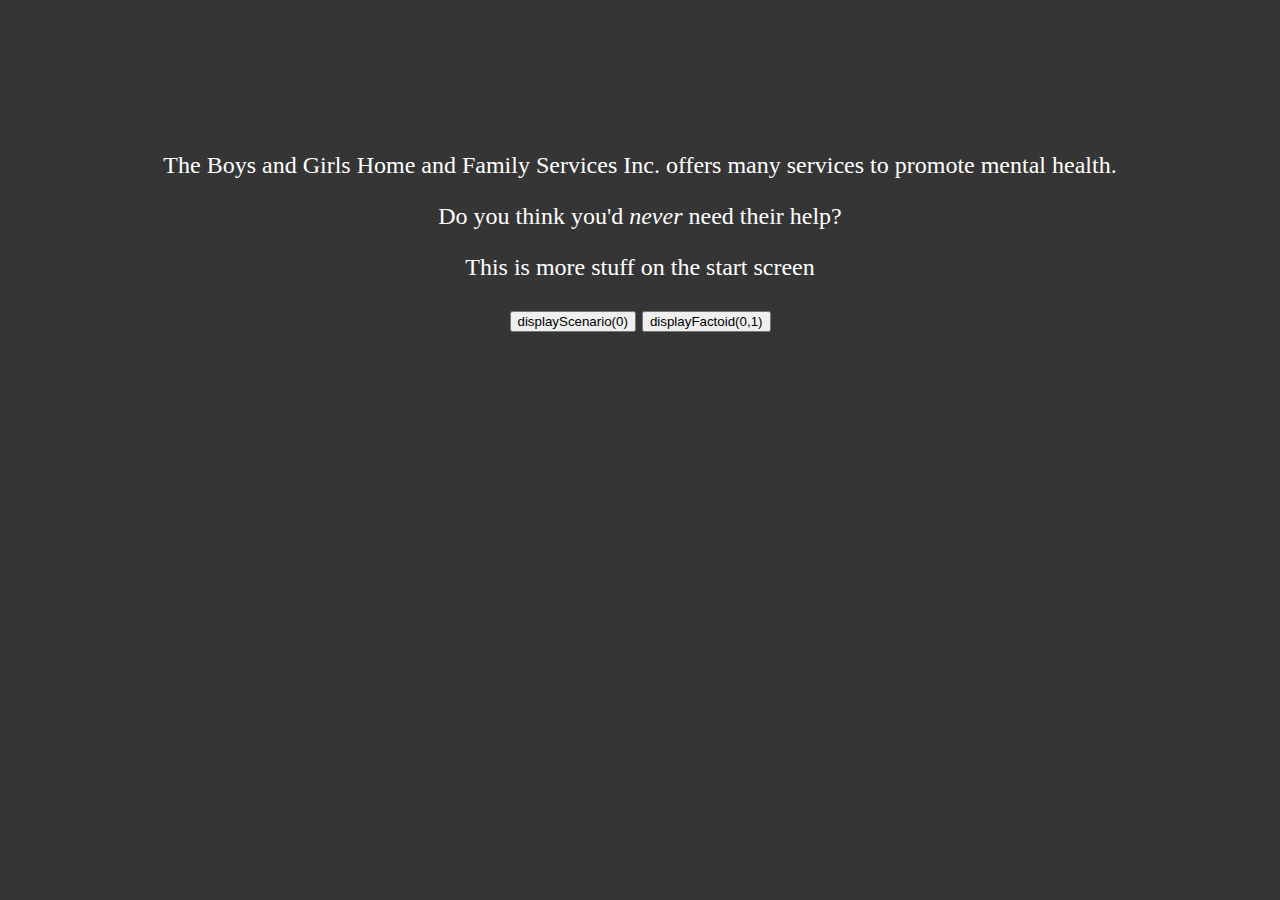
==== index.html @ 74a21a83 "Made the OK-fact button permanent and added an ending screen." ====
<html>
  <head>
    <title></title>
    <link REL=StyleSheet HREF="index.css" TYPE="text/css" MEDIA=screen>
    <script src="http://code.jquery.com/jquery-1.9.1.min.js"></script>
    <script type="text/javascript" src="index.js"></script>
  </head>
  <body>
    <div id="start_screen">

      <p>The Boys and Girls Home and Family Services Inc. offers many
      services to promote mental health.</p>

      <p>Do you think you'd <em>never</em> need their help?</p>

      <p>This is more stuff on the start screen</p>
      <button onClick="displayScenario(0);">displayScenario(0)</button>
      <button onClick="displayFactoid(0,1);">displayFactoid(0,1)</button>
    </div>
      
    <div id="scenario_screen">
      <div id="scenario_description">DESCR</div>
      <div class="responses">
        What do you do??
        <ul id = "scenario_responses"> </ul>
      </div>
    </div>

    <div id="factoid_screen">
      <div id="factoid_text"></div>
      <button id="factoid_ok_button">OK</button>
    </div>

    <div id="end_screen">
      <p>This is the end!</p>

      <p>Here we will display a summary, perhaps a donate button, and
      certainly encourage visitors on to the boysandgirlshome.com
      website.</p>

      <button onClick="displayScenario(0);">Start Over</button>

    </div>
    
  </body>
</html>
---- index.css ----
div {
    background: #404040;
    text-align:center;
/*    height: 100%;
    width: 100%;
    position: fixed;
    top: 0%;
    left: 0%
*/
}

#scenario_responses ul {
    width:90%;
}

#scenario_responses li {
    display: inline-block;
    list-style-type: none;
    padding: 5px;
    margin: 10px;
    background: #cccccc;
    color: #003366;
    width:30%;
    font-size:large;
    border-radius:10px;
}

#start_screen {
    background: #353535;
    font-size: x-large;
    color: white;
    height: 100%;
    width: 100%;
    position: fixed;
    top: 0%;
    left: 0%;
    padding-top:10%;
}

#scenario_screen {
    display:none;
    font-size: xx-large;
    background: #404040;
    color: white;
    height: 100%;
    width: 100%;
    position: fixed;
    top: 0%;
    left: 0%;
    padding-top:10%;
}

#scenario_description {
    background: #404040;
    color: white;
}

#factoid_screen {
    display:none;
    font-size: x-large;
    background: #404040;
    color: white;
    height: 100%;
    width: 100%;
    position: fixed;
    top: 0%;
    left: 0%;
    padding-top:10%;
}

#factiod_text {
    background: #404040;
    color: white;
    margin:5px;
}

#end_screen {
    display:none;
    background: #454545;
    font-size: x-large;
    color: white;
    height: 100%;
    width: 100%;
    position: fixed;
    top: 0%;
    left: 0%
    padding-top:10%;
}
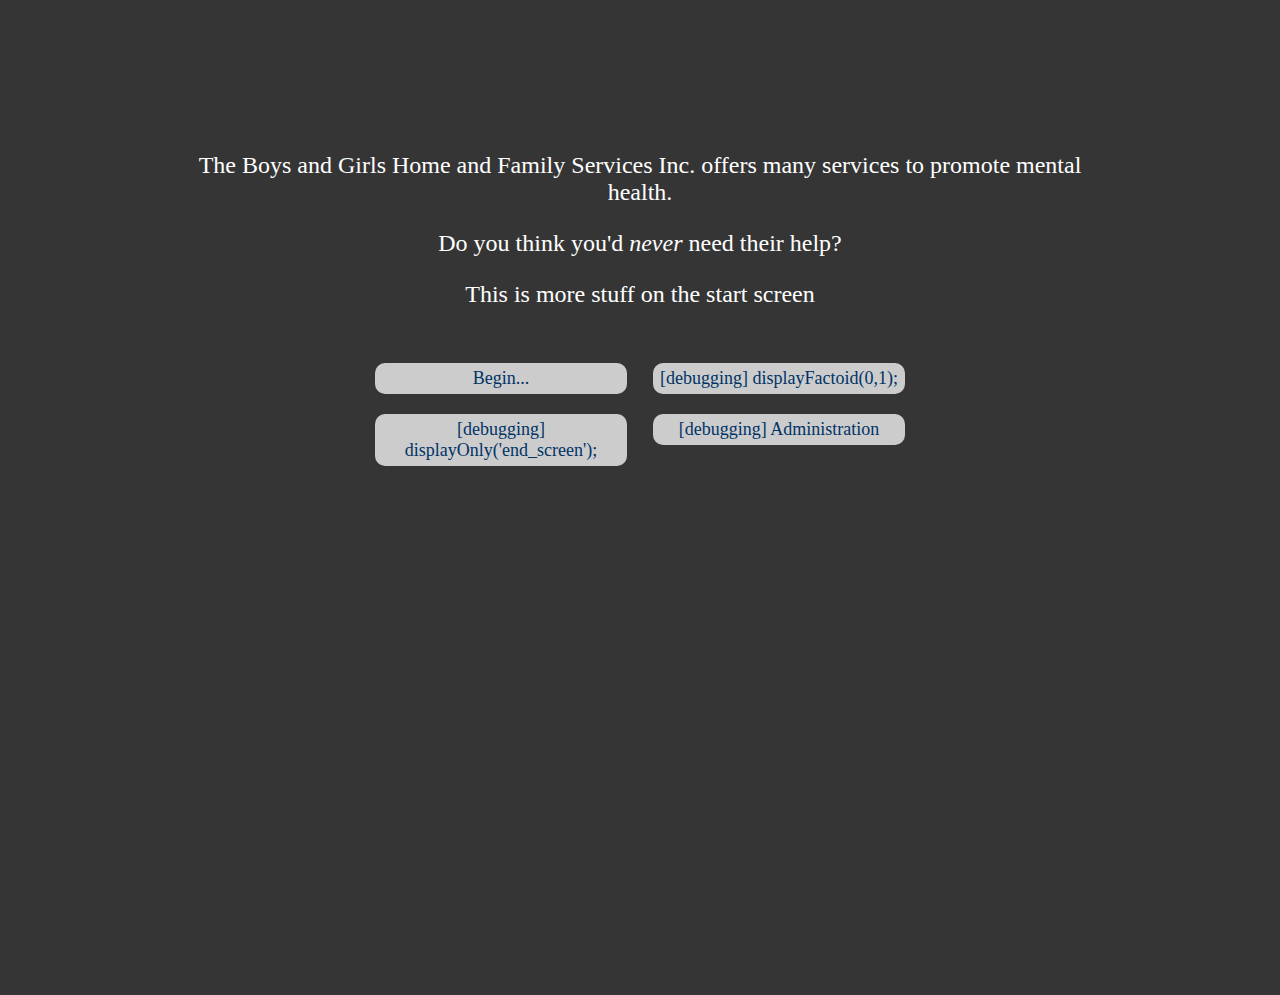
==== commit d1147758: "add admin tmp link to index and re-organize tiny_mce css" ====
--- a/index.html
+++ b/index.html
@@ -2,11 +2,11 @@
   <head>
     <title></title>
     <link REL=StyleSheet HREF="index.css" TYPE="text/css" MEDIA=screen>
-    <script src="http://code.jquery.com/jquery-1.9.1.min.js"></script>
+    <script src="jquery-1.9.1.min.js"></script>
     <script type="text/javascript" src="index.js"></script>
   </head>
   <body>
-    <div id="start_screen">
+    <div id="start_screen" class="screen">
 
       <p>The Boys and Girls Home and Family Services Inc. offers many
       services to promote mental health.</p>
@@ -14,33 +14,56 @@
       <p>Do you think you'd <em>never</em> need their help?</p>
 
       <p>This is more stuff on the start screen</p>
-      <button onClick="displayScenario(0);">displayScenario(0)</button>
+      <ul class="choice">
+        <li class="choice" onClick="displayScenario(0);">
+          Begin...
+        </li>
+        <li class="choice" onClick="displayFactoid(0,1);">
+          [debugging] displayFactoid(0,1);
+        </li>
+        <li class="choice" onClick="displayOnly('end_screen');">
+          [debugging] displayOnly('end_screen');
+        </li>
+        <li class="choice" onClick="window.location = 'admin.html';">
+          [debugging] Administration
+        </li>
+
+</ul>
+<!--       <button onClick="displayScenario(0);">displayScenario(0)</button>
       <button onClick="displayFactoid(0,1);">displayFactoid(0,1)</button>
+      <button onClick="displayFactoid(0,1);">displayFactoid(0,1)</button>
+-->
     </div>
       
-    <div id="scenario_screen">
+    <div id="scenario_screen" class="screen">
       <div id="scenario_description">DESCR</div>
       <div class="responses">
-        What do you do??
+        <hr/>
+        <p>What do you do?</p>
         <ul id = "scenario_responses"> </ul>
       </div>
     </div>
 
-    <div id="factoid_screen">
+    <div id="factoid_screen" class="screen">
       <div id="factoid_text"></div>
-      <button id="factoid_ok_button">OK</button>
+      <ul class="choice">
+        <li id="factoid_ok_button" class="choice">OK</li>
+      </ul>
     </div>
 
-    <div id="end_screen">
+    <div id="end_screen" class="screen">
       <p>This is the end!</p>
 
       <p>Here we will display a summary, perhaps a donate button, and
       certainly encourage visitors on to the boysandgirlshome.com
       website.</p>
 
-      <button onClick="displayScenario(0);">Start Over</button>
+      <ul class="choice">
+        <li class="choice" onClick="displayOnly('start_screen');">
+          Start Over
+        </li></ul>
 
     </div>
     
   </body>
-</html>+</html>
--- a/index.css
+++ b/index.css
@@ -1,7 +1,11 @@
-div {
-    background: #404040;
+body {
+    background: #373737;
+    margin:0px;
+    /* background:pink; */
     text-align:center;
-/*    height: 100%;
+
+/*    position:fixed;
+    height: 100%;
     width: 100%;
     position: fixed;
     top: 0%;
@@ -9,12 +13,28 @@
 */
 }
 
-#scenario_responses ul {
-    width:90%;
+small {
+    font-size:x-small;
 }
 
-#scenario_responses li {
-    display: inline-block;
+div.screen {
+    width:70%;
+    height:75%;
+    padding-top:10%;
+    padding-bottom:15%;
+    padding-left:15%;
+    padding-right:15%;
+    overflow:scroll;
+}
+
+ul#scenario_responses, ul.choice {
+    width:90%;
+    margin:5%;
+    -webkit-padding-start:0;
+}
+
+#scenario_responses li, li.choice {
+    display: inline-table;
     list-style-type: none;
     padding: 5px;
     margin: 10px;
@@ -23,18 +43,16 @@
     width:30%;
     font-size:large;
     border-radius:10px;
+    cursor:hand; cursor:pointer;
+
 }
 
 #start_screen {
     background: #353535;
     font-size: x-large;
     color: white;
-    height: 100%;
-    width: 100%;
-    position: fixed;
     top: 0%;
     left: 0%;
-    padding-top:10%;
 }
 
 #scenario_screen {
@@ -42,15 +60,17 @@
     font-size: xx-large;
     background: #404040;
     color: white;
-    height: 100%;
-    width: 100%;
-    position: fixed;
     top: 0%;
     left: 0%;
-    padding-top:10%;
+}
+
+/* The horizontal rules */
+hr {
+    width:60%;
 }
 
 #scenario_description {
+    /* margin:3em; */
     background: #404040;
     color: white;
 }
@@ -60,12 +80,8 @@
     font-size: x-large;
     background: #404040;
     color: white;
-    height: 100%;
-    width: 100%;
-    position: fixed;
     top: 0%;
     left: 0%;
-    padding-top:10%;
 }
 
 #factiod_text {
@@ -79,10 +95,7 @@
     background: #454545;
     font-size: x-large;
     color: white;
-    height: 100%;
-    width: 100%;
-    position: fixed;
-    top: 0%;
-    left: 0%
-    padding-top:10%;
+/*    top: 0%;
+    left: 0%;
+    padding-top:10%; */
 }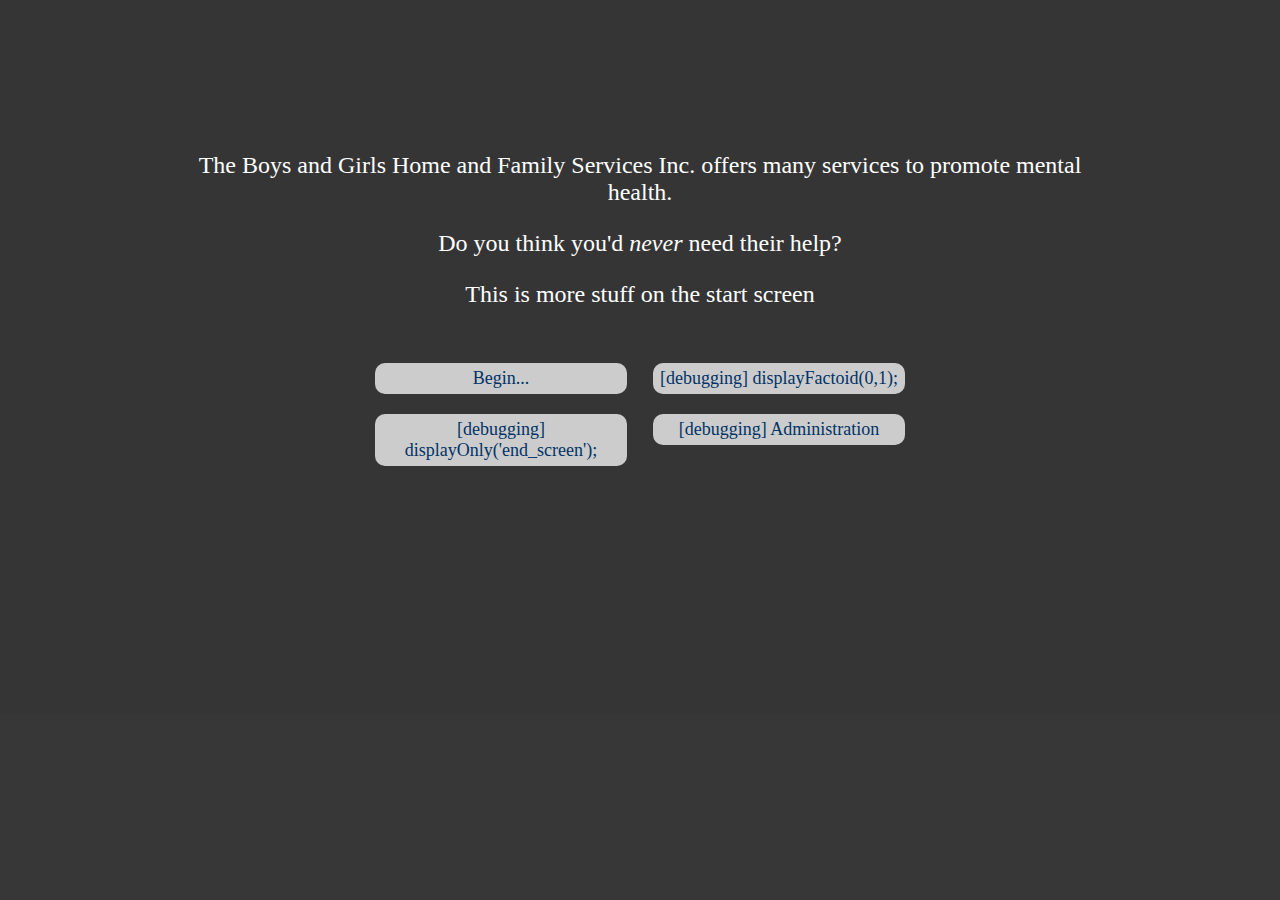
==== commit 28255696: "Added and cleaned up for HTML5 spec." ====
--- a/index.html
+++ b/index.html
@@ -1,69 +1,71 @@
-<html>
-  <head>
-    <title></title>
-    <link REL=StyleSheet HREF="index.css" TYPE="text/css" MEDIA=screen>
-    <script src="jquery-1.9.1.min.js"></script>
-    <script type="text/javascript" src="index.js"></script>
-  </head>
-  <body>
-    <div id="start_screen" class="screen">
+<!DOCTYPE html>
+  <html lang="en">
+    <head>
+      <title>Interactive Story [Prototype]</title>
+      <meta charset="utf-8">
+      <link REL=StyleSheet HREF="index.css" TYPE="text/css" MEDIA=screen>
+      <script src="jquery-1.9.1.min.js"></script>
+      <script type="text/javascript" src="index.js"></script>
+    </head>
+    <body>
+      <div id="start_screen" class="screen">
 
-      <p>The Boys and Girls Home and Family Services Inc. offers many
+        <p>The Boys and Girls Home and Family Services Inc. offers many
       services to promote mental health.</p>
 
-      <p>Do you think you'd <em>never</em> need their help?</p>
+        <p>Do you think you'd <em>never</em> need their help?</p>
 
-      <p>This is more stuff on the start screen</p>
-      <ul class="choice">
-        <li class="choice" onClick="displayScenario(0);">
+        <p>This is more stuff on the start screen</p>
+        <ul class="choice">
+          <li class="choice" onClick="displayScenario(0);">
           Begin...
-        </li>
-        <li class="choice" onClick="displayFactoid(0,1);">
+          </li>
+          <li class="choice" onClick="displayFactoid(0,1);">
           [debugging] displayFactoid(0,1);
-        </li>
-        <li class="choice" onClick="displayOnly('end_screen');">
+          </li>
+          <li class="choice" onClick="displayOnly('end_screen');">
           [debugging] displayOnly('end_screen');
-        </li>
-        <li class="choice" onClick="window.location = 'admin.html';">
+          </li>
+          <li class="choice" onClick="window.location = 'admin.html';">
           [debugging] Administration
-        </li>
+          </li>
 
-</ul>
-<!--       <button onClick="displayScenario(0);">displayScenario(0)</button>
-      <button onClick="displayFactoid(0,1);">displayFactoid(0,1)</button>
-      <button onClick="displayFactoid(0,1);">displayFactoid(0,1)</button>
--->
-    </div>
+        </ul>
+        <!--       <button onClick="displayScenario(0);">displayScenario(0)</button>
+        <button onClick="displayFactoid(0,1);">displayFactoid(0,1)</button>
+        <button onClick="displayFactoid(0,1);">displayFactoid(0,1)</button>
+        -->
+      </div>
       
-    <div id="scenario_screen" class="screen">
-      <div id="scenario_description">DESCR</div>
-      <div class="responses">
-        <hr/>
-        <p>What do you do?</p>
-        <ul id = "scenario_responses"> </ul>
+      <div id="scenario_screen" class="screen">
+        <div id="scenario_description">DESCR</div>
+        <div class="responses">
+          <hr/>
+          <p>What do you do?</p>
+          <ul id = "scenario_responses"> </ul>
+        </div>
       </div>
-    </div>
 
-    <div id="factoid_screen" class="screen">
-      <div id="factoid_text"></div>
-      <ul class="choice">
-        <li id="factoid_ok_button" class="choice">OK</li>
-      </ul>
-    </div>
+      <div id="factoid_screen" class="screen">
+        <div id="factoid_text"></div>
+        <ul class="choice">
+          <li id="factoid_ok_button" class="choice">OK</li>
+        </ul>
+      </div>
 
-    <div id="end_screen" class="screen">
-      <p>This is the end!</p>
+      <div id="end_screen" class="screen">
+        <p>This is the end!</p>
 
-      <p>Here we will display a summary, perhaps a donate button, and
+        <p>Here we will display a summary, perhaps a donate button, and
       certainly encourage visitors on to the boysandgirlshome.com
       website.</p>
 
-      <ul class="choice">
-        <li class="choice" onClick="displayOnly('start_screen');">
+        <ul class="choice">
+          <li class="choice" onClick="displayOnly('start_screen');">
           Start Over
-        </li></ul>
+          </li></ul>
 
-    </div>
-    
-  </body>
-</html>
+      </div>
+      
+    </body>
+  </html>
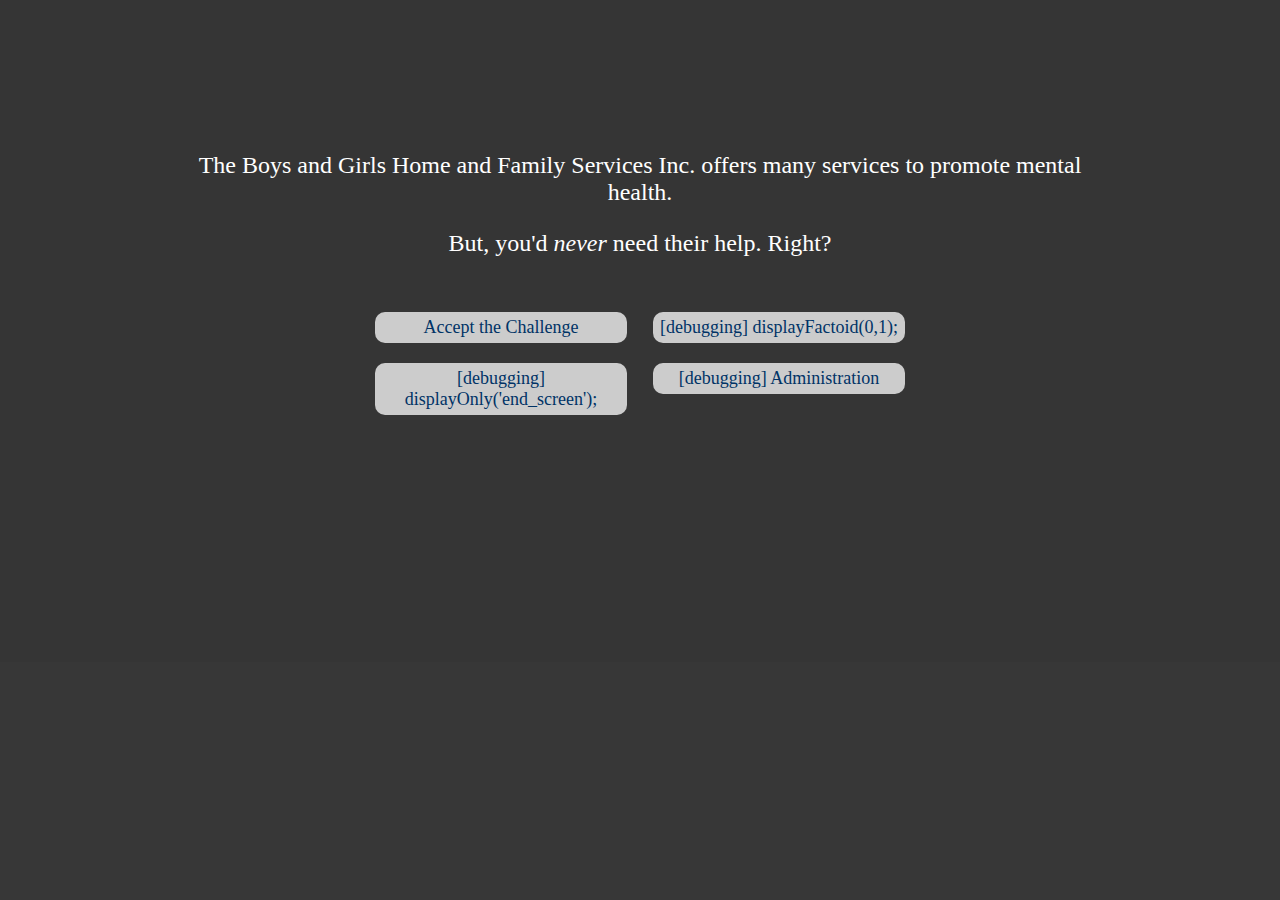
==== commit 4fa75059: "Update index to point to appropriate admin page." ====
--- a/index.html
+++ b/index.html
@@ -13,12 +13,11 @@
         <p>The Boys and Girls Home and Family Services Inc. offers many
       services to promote mental health.</p>
 
-        <p>Do you think you'd <em>never</em> need their help?</p>
+        <p>But, you'd <em>never</em> need their help. Right?</p>
 
-        <p>This is more stuff on the start screen</p>
         <ul class="choice">
           <li class="choice" onClick="displayScenario(0);">
-          Begin...
+            Accept the Challenge
           </li>
           <li class="choice" onClick="displayFactoid(0,1);">
           [debugging] displayFactoid(0,1);
@@ -26,7 +25,7 @@
           <li class="choice" onClick="displayOnly('end_screen');">
           [debugging] displayOnly('end_screen');
           </li>
-          <li class="choice" onClick="window.location = 'admin.html';">
+          <li class="choice" onClick="window.location = 'admin/';">
           [debugging] Administration
           </li>
 
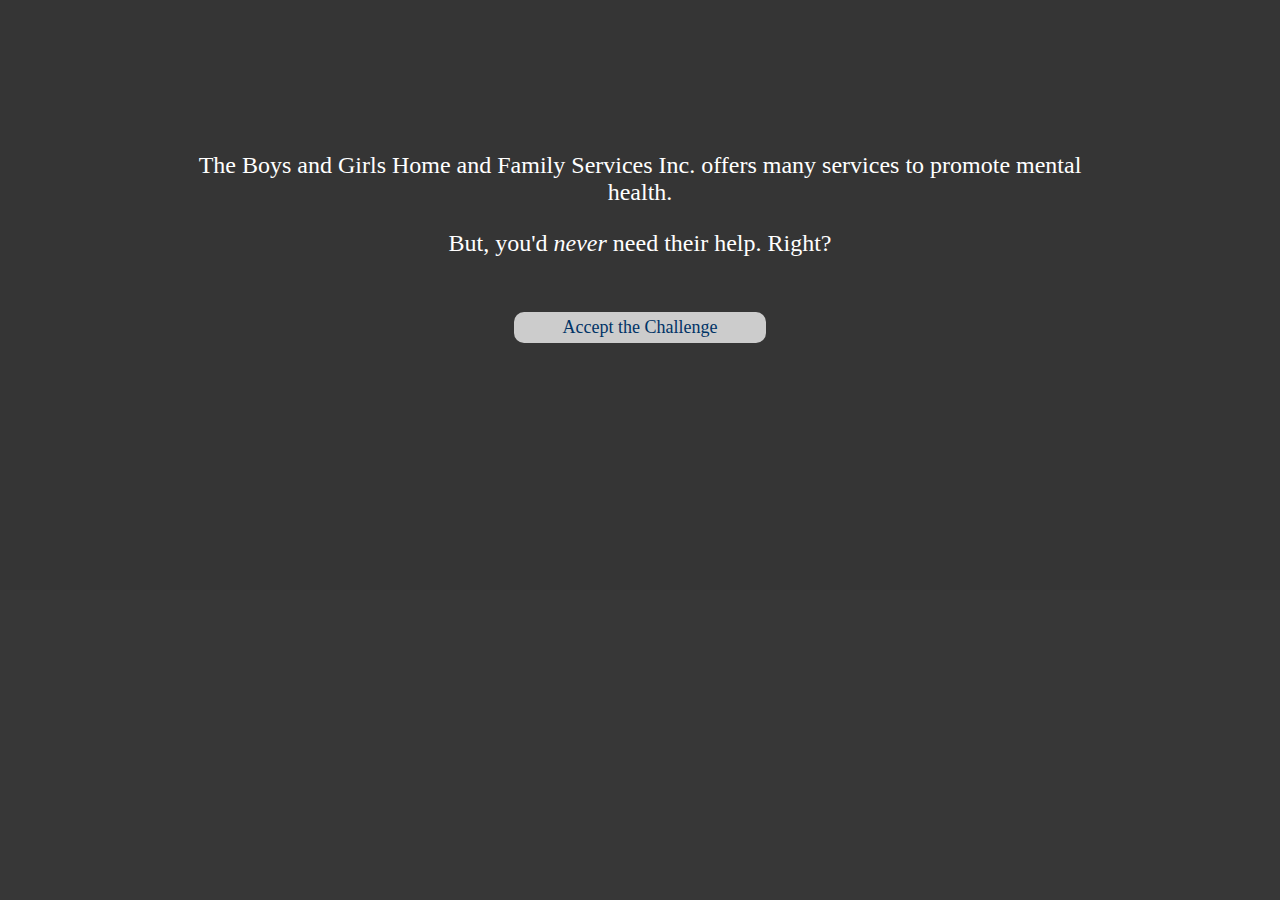
==== commit b0efa073: "Hiding debugging buttons." ====
--- a/index.html
+++ b/index.html
@@ -19,13 +19,13 @@
           <li class="choice" onClick="displayScenario(0);">
             Accept the Challenge
           </li>
-          <li class="choice" onClick="displayFactoid(0,1);">
+          <li class="choice" onClick="displayFactoid(0,1);" style="display:none;">
           [debugging] displayFactoid(0,1);
           </li>
-          <li class="choice" onClick="displayOnly('end_screen');">
+          <li class="choice" onClick="displayOnly('end_screen');" style="display:none;">
           [debugging] displayOnly('end_screen');
           </li>
-          <li class="choice" onClick="window.location = 'admin/';">
+          <li class="choice" onClick="window.location = 'admin/';" style="display:none;">
           [debugging] Administration
           </li>
 
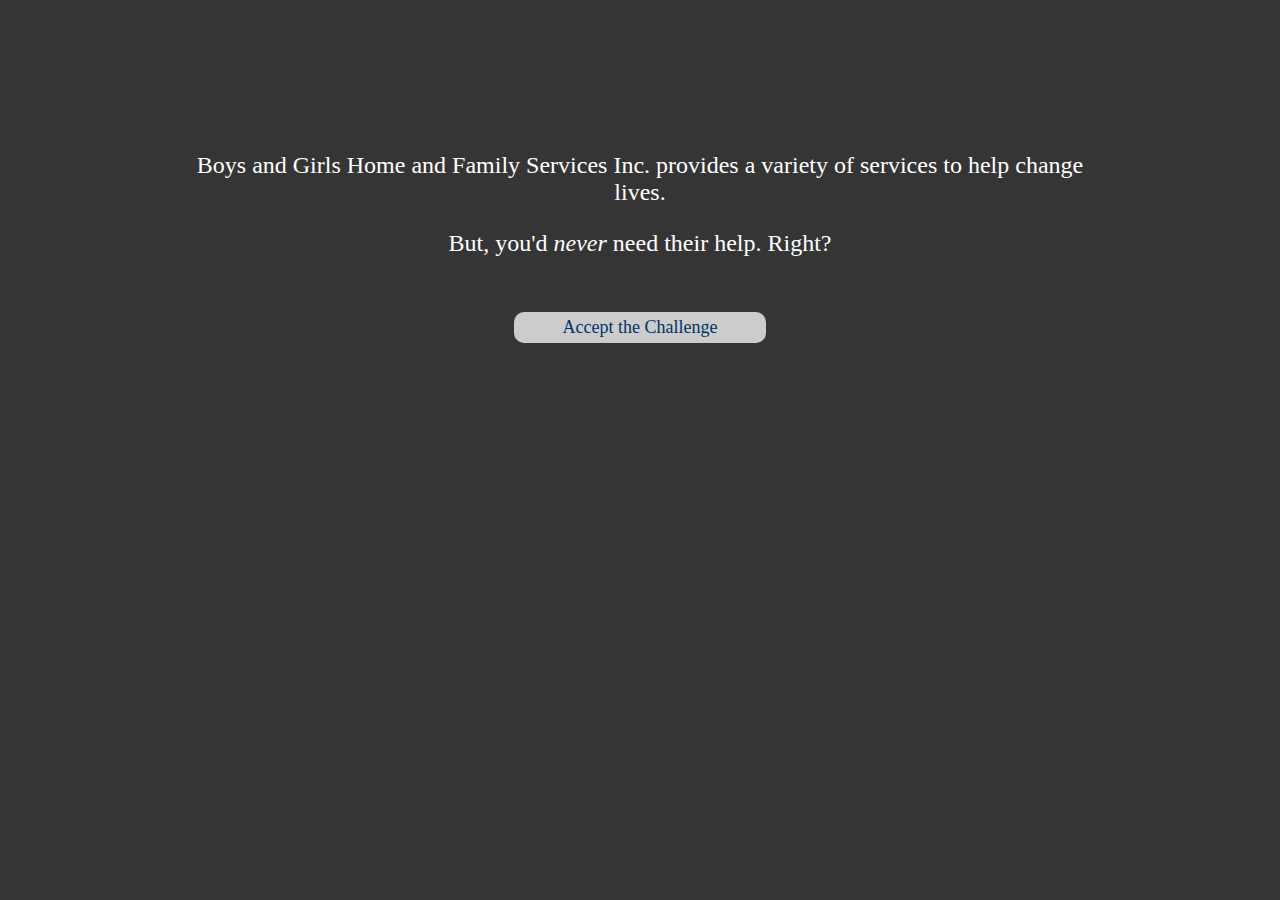
==== commit b2e35983: "Cleanup whitespace in index.html" ====
--- a/index.html
+++ b/index.html
@@ -10,8 +10,8 @@
     <body>
       <div id="start_screen" class="screen">
 
-        <p>The Boys and Girls Home and Family Services Inc. offers many
-      services to promote mental health.</p>
+        <p>Boys and Girls Home and Family Services Inc. provides a
+        variety of services to help change lives.</p>
 
         <p>But, you'd <em>never</em> need their help. Right?</p>
 
@@ -35,7 +35,7 @@
         <button onClick="displayFactoid(0,1);">displayFactoid(0,1)</button>
         -->
       </div>
-      
+
       <div id="scenario_screen" class="screen">
         <div id="scenario_description">DESCR</div>
         <div class="responses">
@@ -65,6 +65,6 @@
           </li></ul>
 
       </div>
-      
+
     </body>
   </html>
--- a/index.css
+++ b/index.css
@@ -18,13 +18,16 @@
 }
 
 div.screen {
+    position:fixed;
+    
     width:70%;
     height:75%;
     padding-top:10%;
     padding-bottom:15%;
     padding-left:15%;
     padding-right:15%;
-    overflow:scroll;
+    overflow:none;
+    overflow-y:scroll;
 }
 
 ul#scenario_responses, ul.choice {
